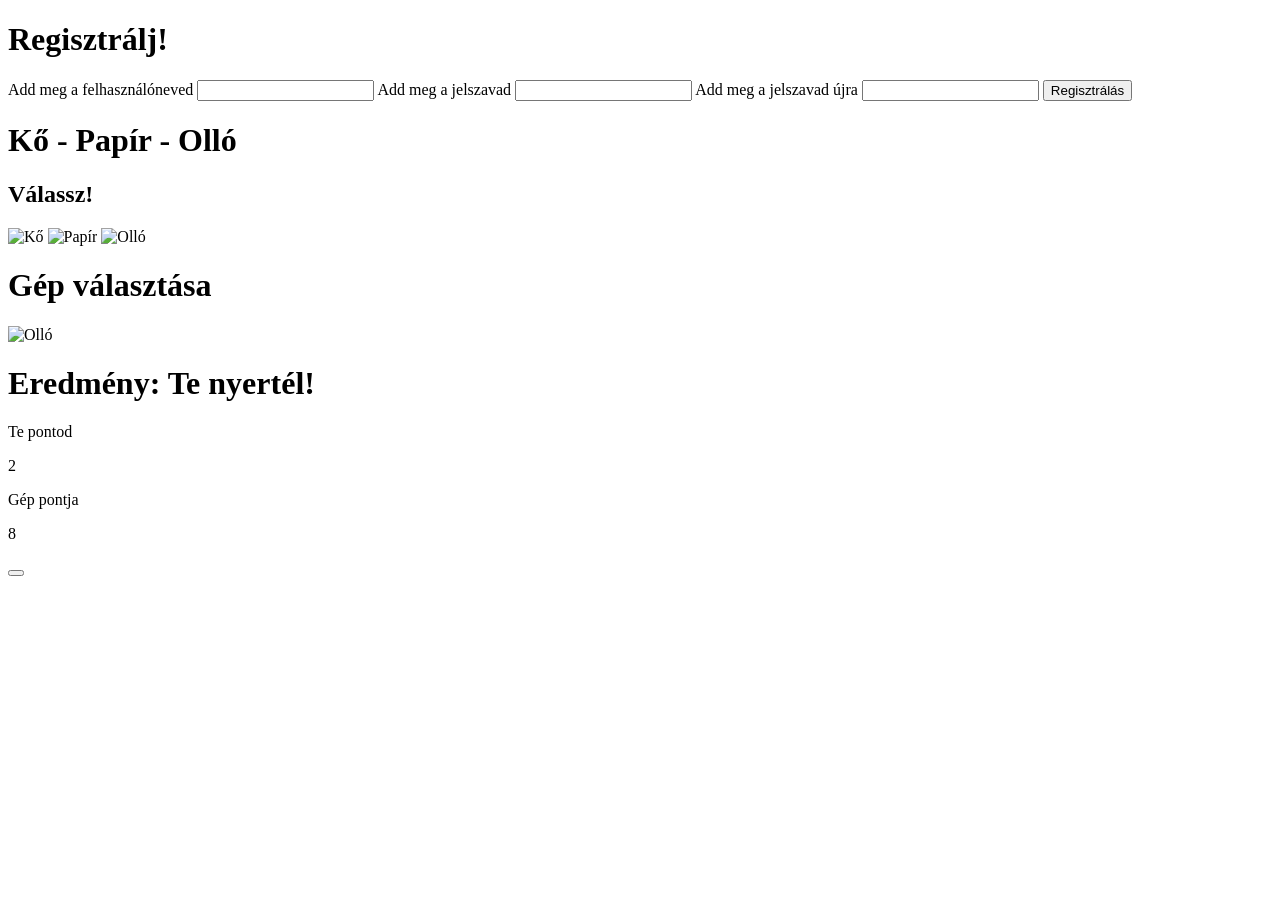
==== index.html @ c76764c3 "fix elv" ====
<!DOCTYPE html>
<html lang="hu  ">
<head>
    <meta charset="UTF-8">
    <meta name="viewport" content="width=device-width, initial-scale=1.0">
    <title>Kő-papír-olló</title>
    <link rel="stylesheet" href="style.css">
</head>
<body>
    <div class="egesz">
    <h1>Regisztrálj!</h1>
    <label for="felhasznalonev">Add meg a felhasználóneved</label>
    <input type="text" id="felhasznalonev" name="username" required>
    <label for="jelszo">Add meg a jelszavad</label>
    <input type="password" id="psw" name="psw" pattern="(?=.*\d)(?=.*[a-z])(?=.*[A-Z]).{8,}" title="Legalább 8 karakternek,egy szémnak,egy nagybetűnek és egy speciális karakternek kell szerepelnie">
    <label for="jelszo">Add meg a jelszavad újra</label>
    <input type="password" id="psw" name="psw" pattern="(?=.*\d)(?=.*[a-z])(?=.*[A-Z]).{8,}" title="Legalább 8 karakternek,egy szémnak,egy nagybetűnek és egy speciális karakternek kell szerepelnie">
    <button id="regisztracio">Regisztrálás</button>

    <h1>Kő - Papír - Olló</h1>
    <h2>Válassz!</h2>
    <div>
        <img id="ko" onclick="jatek('ko')" src="./img/ko.png" alt="Kő">
        <img id="papir"src="./img/papir.png" onclick="jatek('papir')" alt="Papír">
        <img id="ollo" src="./img/ko.png" onclick="jatek('ollo')" alt="Olló">
    </div>
    <h1>Gép választása</h1>
    <img id="gepValasztott" class="kepek" src="/img/ollo.png" alt="Olló">
    <h1 id="eredmeny">Eredmény: Te nyertél!</h1>
    <p>Te pontod</p>
    <p id="userPoint" onclick="jatek('userPoint')" >2</p>
    <p>Gép pontja</p>
    <p id="computerPoint" onclick="jatek('computerPoint')">8</p>
    </div>
    <div class="gomb">
        <button onclick="ujrakezdes()" id="ujragomb"></button>
    </div>
    <script src="script.js"></script>
</body>
</html>
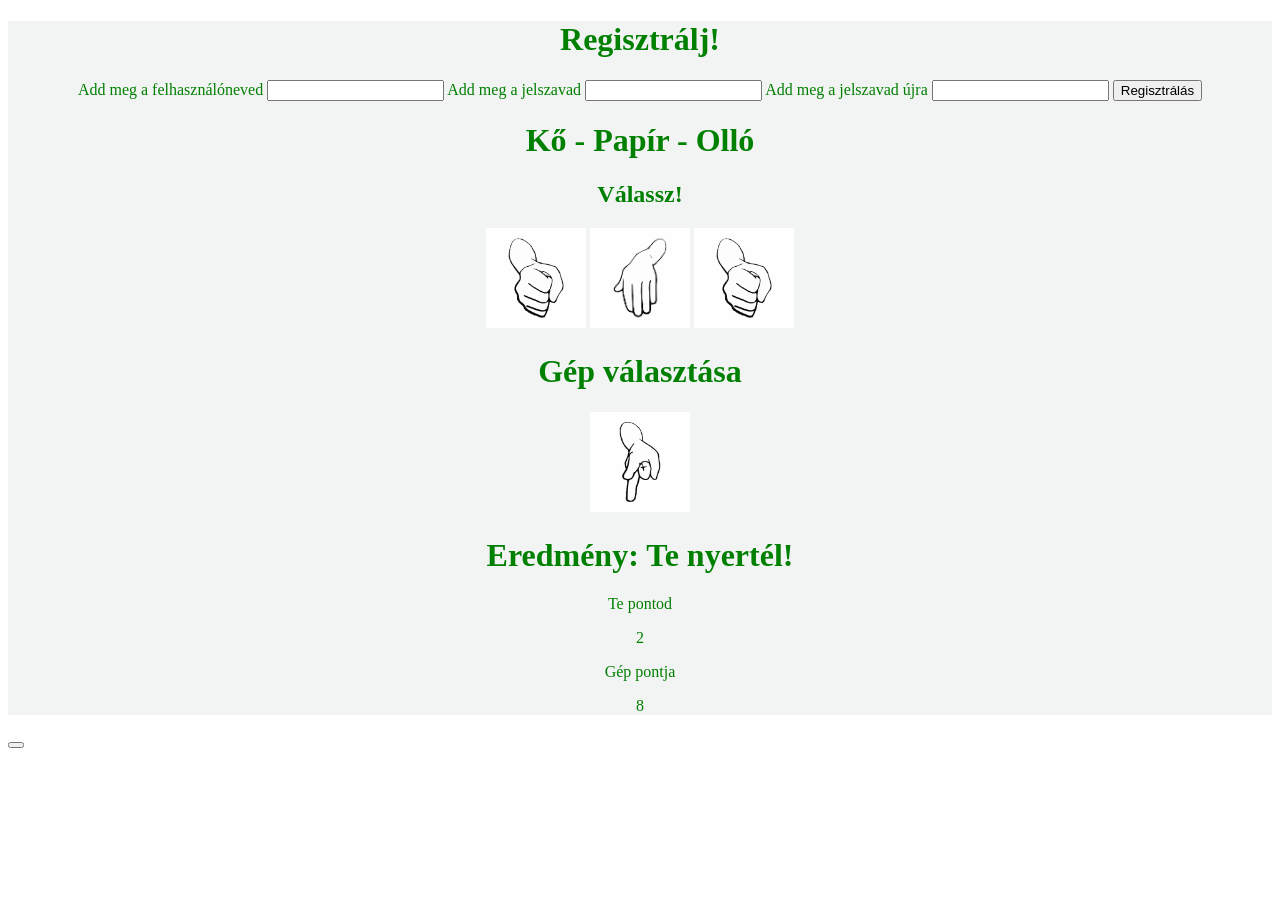
==== commit 2b024b14: "fix vegleg" ====
--- a/index.html
+++ b/index.html
@@ -4,7 +4,7 @@
     <meta charset="UTF-8">
     <meta name="viewport" content="width=device-width, initial-scale=1.0">
     <title>Kő-papír-olló</title>
-    <link rel="stylesheet" href="style.css">
+    <link rel="stylesheet" href="./style.css">
 </head>
 <body>
     <div class="egesz">
@@ -25,7 +25,7 @@
         <img id="ollo" src="./img/ko.png" onclick="jatek('ollo')" alt="Olló">
     </div>
     <h1>Gép választása</h1>
-    <img id="gepValasztott" class="kepek" src="/img/ollo.png" alt="Olló">
+    <img id="gepValasztott" class="kepek" src="./img/ollo.png" alt="Olló">
     <h1 id="eredmeny">Eredmény: Te nyertél!</h1>
     <p>Te pontod</p>
     <p id="userPoint" onclick="jatek('userPoint')" >2</p>
@@ -35,6 +35,6 @@
     <div class="gomb">
         <button onclick="ujrakezdes()" id="ujragomb"></button>
     </div>
-    <script src="script.js"></script>
+    <script src="./script.js"></script>
 </body>
 </html>
--- a/style.css
+++ b/style.css
@@ -0,0 +1,18 @@
+.egesz{
+    color:green;
+    text-align: center;
+    justify-content: center;
+    background-color: rgb(242, 243, 243);
+    
+}
+img{
+    display: inline;
+    width: 100px;
+    
+}
+#ko,#papir,#ollo{
+    border: solid red 0px;
+}
+.pontok{
+    color: red;
+}
